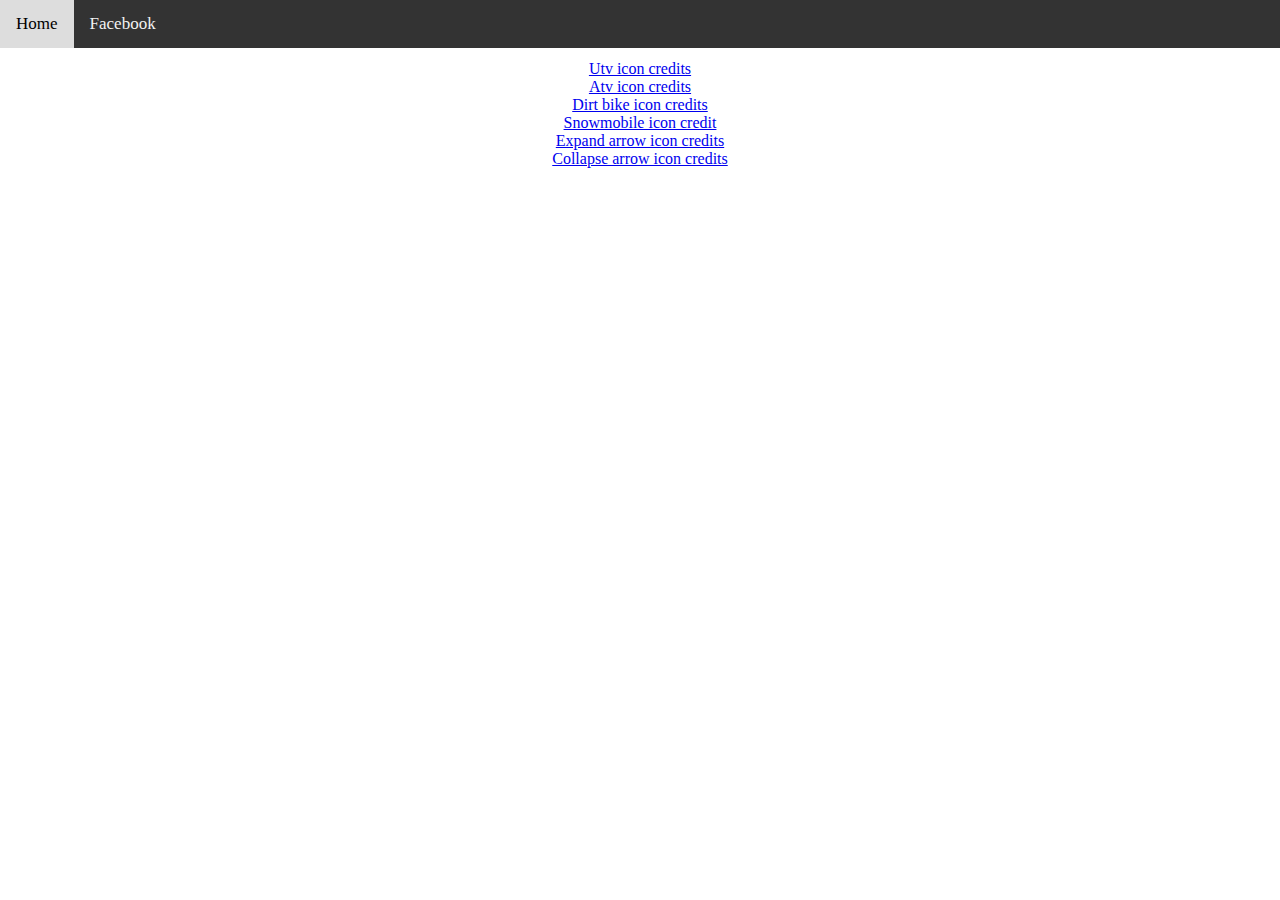
==== About.html @ 61005531 "added fb button, map leg and button, nav bar, about section" ====
<!DOCTYPE html> 
<html> 
  <head> 
	<meta charset='utf-8' /> 
	<title>TrailMate - About</title> 
	<meta name='viewport' content='initial-scale=1,maximum-scale=1,user-scalable=no' />
	<link rel="manifest" href="manifest.json">
	<meta name="mobile-web-app-capable" content="yes">

	<script src='https://api.tiles.mapbox.com/mapbox-gl-js/v0.39.1/mapbox-gl.js'></script>
	<link href='https://api.tiles.mapbox.com/mapbox-gl-js/v0.39.1/mapbox-gl.css' rel='stylesheet' /> 

	<link rel="icon" sizes="192x192" href="img/icon2.png"> 

	<link rel="stylesheet" href="css/about.css">
	<link href="css/bootstrap.min.css" rel="stylesheet">
<style> 
</style> 

  </head> 
  <body> 

	<div class="topnav" id="myTopnav">
	  <a href="#home">Home</a>
	  <a href="#fb">Facebook</a>
	  
	  <a href="javascript:void(0);" class="icon" onclick="myFunction()">&#9776;</a>

	</div>

	<div id='about'>
	  <a href="https://icons8.com/icon/25256/UTV">Utv icon credits</a><br>
	  <a href="https://icons8.com/icon/25255/ATV">Atv icon credits</a><br>
	  <a href="https://icons8.com/icon/25259/Dirt-Bike">Dirt bike icon credits</a><br>
	  <a href="https://icons8.com/icon/set/snowmobile/all">Snowmobile icon credit</a><br>
	  <a href="https://icons8.com/icon/40021/Expand-Arrow">Expand arrow icon credits</a><br>
	  <a href="https://icons8.com/icon/40025/Collapse-Arrow">Collapse arrow icon credits</a>
	  
	</div>

	<script src="js/about.js"></script>
  </body> 
</html>
---- css/about.css ----
body { margin:0; padding:0; height:100%;z-index:0;}

#about{
  position:absolute;
  top:60px;
  width:100%;
  text-align:center;
  display:block;
}


/* Add a black background color to the top navigation */
.topnav {
    background-color: #333;
    overflow: hidden;
}

/* Style the links inside the navigation bar */
.topnav a {
    float: left;
    display: block;
    color: #f2f2f2;
    text-align: center;
    padding: 14px 16px;
    text-decoration: none;
    font-size: 17px;
}

/* Change the color of links on hover */
.topnav a:hover {
    background-color: #ddd;
    color: black;
}

/* Hide the link that should open and close the topnav on small screens */
.topnav .icon {
    display: none;
}
/* When the screen is less than 600 pixels wide, hide all links, except for the first one ("Home"). Show the link that contains should open and close the topnav (.icon) */
@media screen and (max-width: 600px) {
  .topnav{
	position:absolute;
	z-index:2;
	width:100%;
  }
  .topnav a:not(:first-child) {display: none;}
  
  .topnav a.icon {
    float: right;
    display: block;
  }
   
}

/* The "responsive" class is added to the topnav with JavaScript when the user clicks on the icon. This class makes the topnav look good on small screens (display the links vertically instead of horizontally) */
@media screen and (max-width: 600px) {
  .topnav.responsive {position: absolute;
  width:100%;
  z-index:1;
  }
  .topnav.responsive a.icon {
    position: absolute;
    right: 0;
    top: 0;
  }
  .topnav.responsive a {
    float: none;
    display: block;
    text-align: left;
	
  }
}
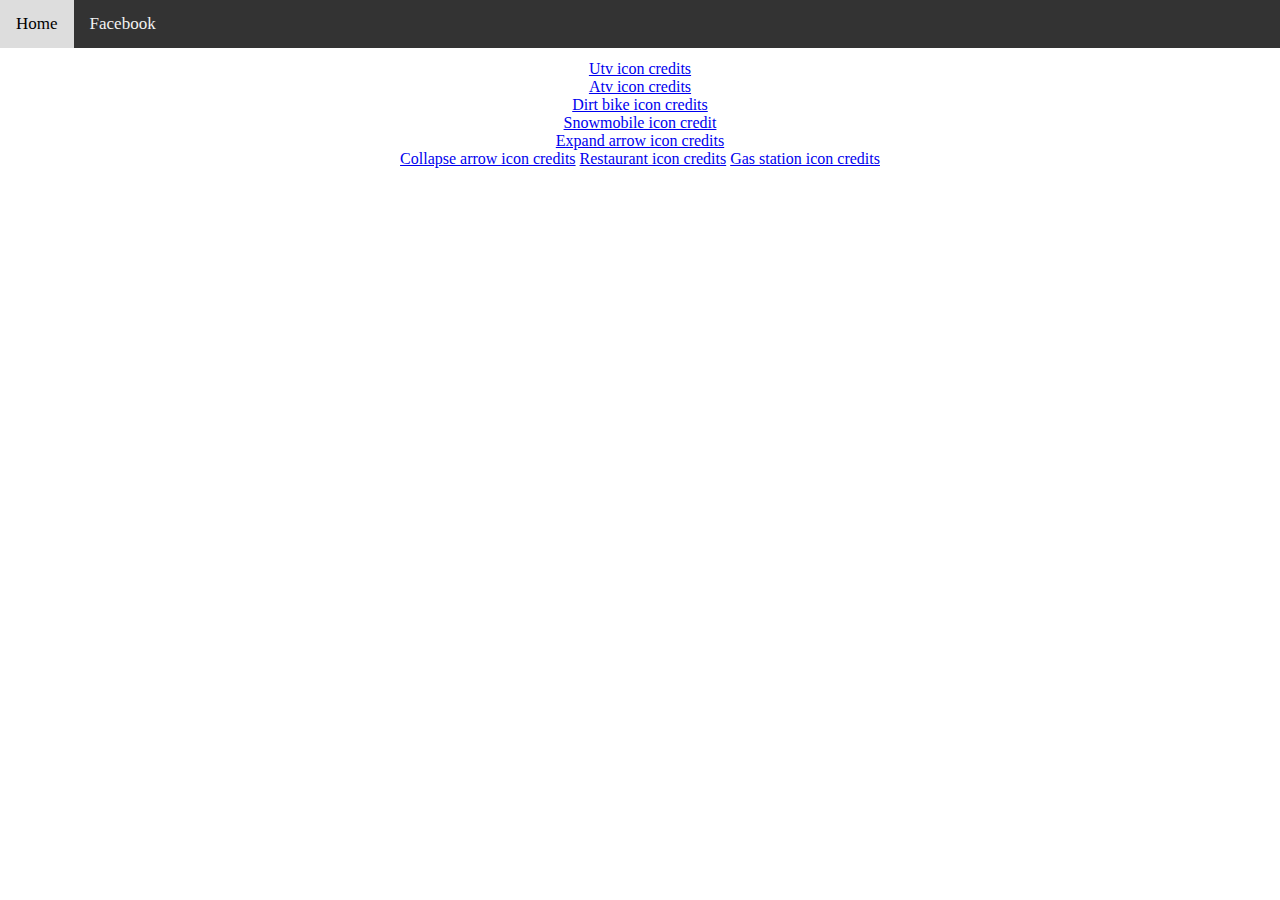
==== commit 5b62163a: "added geojson converter/maker and wi trails" ====
--- a/About.html
+++ b/About.html
@@ -21,8 +21,8 @@
   <body> 
 
 	<div class="topnav" id="myTopnav">
-	  <a href="#home">Home</a>
-	  <a href="#fb">Facebook</a>
+	  <a onclick="home()">Home</a>
+	  <a onclick="facebook()">Facebook</a>
 	  
 	  <a href="javascript:void(0);" class="icon" onclick="myFunction()">&#9776;</a>
 
@@ -35,7 +35,8 @@
 	  <a href="https://icons8.com/icon/set/snowmobile/all">Snowmobile icon credit</a><br>
 	  <a href="https://icons8.com/icon/40021/Expand-Arrow">Expand arrow icon credits</a><br>
 	  <a href="https://icons8.com/icon/40025/Collapse-Arrow">Collapse arrow icon credits</a>
-	  
+	  <a href="https://icons8.com/icon/4744/Restaurant">Restaurant icon credits</a>
+	  <a href="https://icons8.com/icon/636/Gas-Station">Gas station icon credits</a>
 	</div>
 
 	<script src="js/about.js"></script>
